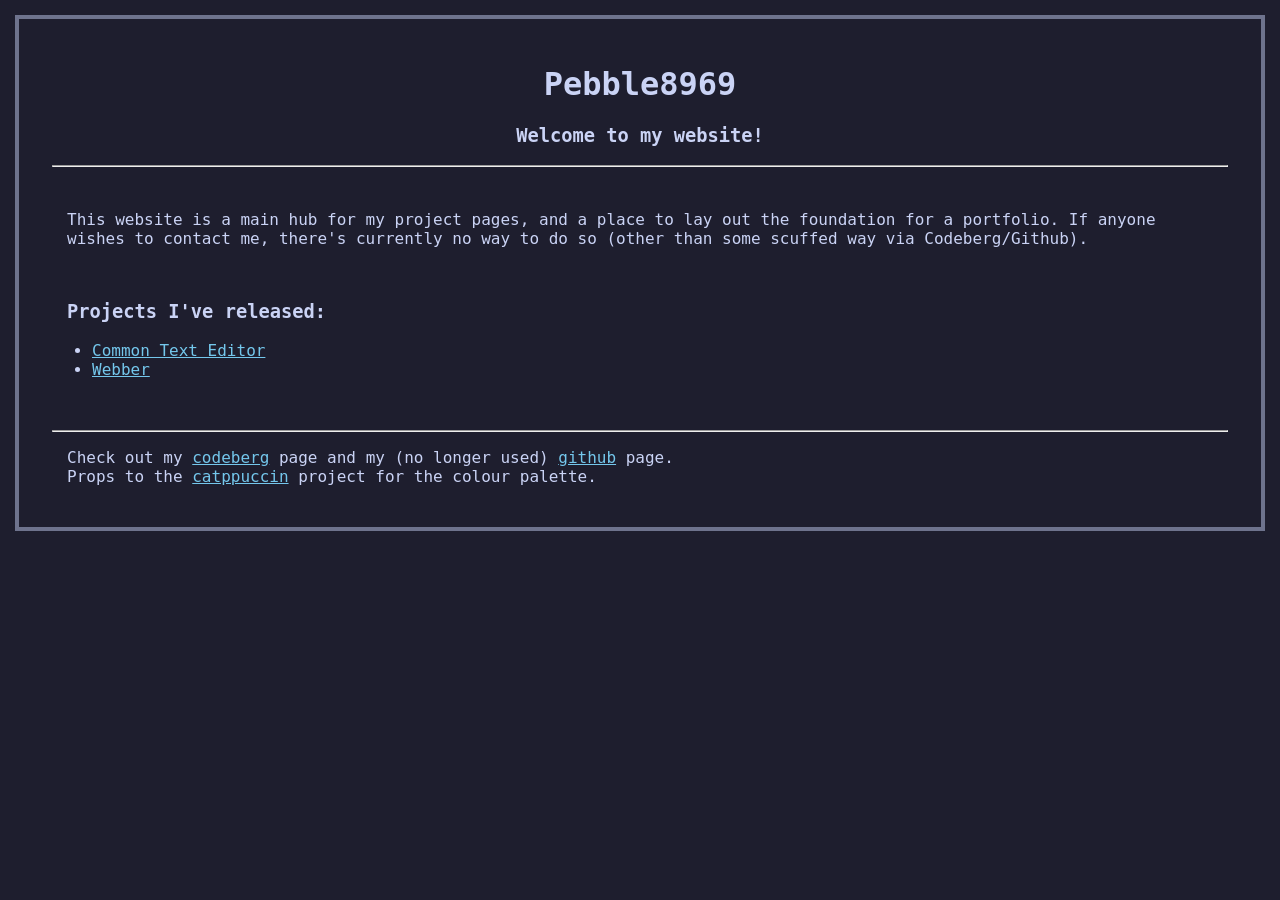
==== index.html @ 66219bd7 "Added website source code" ====
<!doctype html>
<!--
	Pebble8969 homepage
	written by Pebble8969
-->

<html>
	<head>
		<title>Pebble8969 Home</title>
		<style>
html {
	margin: 15px;
	border: 4px solid #6e738d;
	padding: 25px;
	background: #1e1e2e;
	color: #cad3f5;
	font-family: monospace;
	font-size: 16px;
}

hr {
	color: #cad3f5;
}

h1#main {
	text-align: center;
	font-style: bold;
}

h3#main {
	padding-left: 15px;
	padding-right: 15px;
}

p#main {
	padding-left: 15px;
	padding-right: 15px;
}

a:link, a:active {
	color: #74c7ec;
}
a:visited {
	color: #cba6f7;
}
a:hover {
	color: #89dceb;
}
		</style>
		<h1 id=main>Pebble8969</h1>
		<h3 style="text-align: center">Welcome to my website!</h3>
	</head>
	<hr>
	<br>
	<body>
		<p id=main>
		This website is a main hub for my project pages, and a place to lay out the foundation for
		a portfolio. If anyone wishes to contact me, there's currently no way to do so (other than
		some scuffed way via Codeberg/Github).
		</p>
		<br>
		<p id=main>
		<h3 id=main>Projects I've released:</h3>
		<ul>
			<li><a href="cte.html">Common Text Editor</a></li>
			<li><a href="webber.html">Webber</a></li>
		</ul>
		<p>
	</body>
	<br>
	<hr>
	<footer>
		<p id=main>
		Check out my 
		<a href="https://codeberg.org/Pebble8969/">codeberg</a>
		page and my (no longer used)
		<a href="https://github.com/Pebble8969/">github</a>
		page.<br>
		Props to the
		<a href="https://catppuccin.com/">catppuccin</a>
		project for the colour palette.
		</p>
	</footer>
</html>
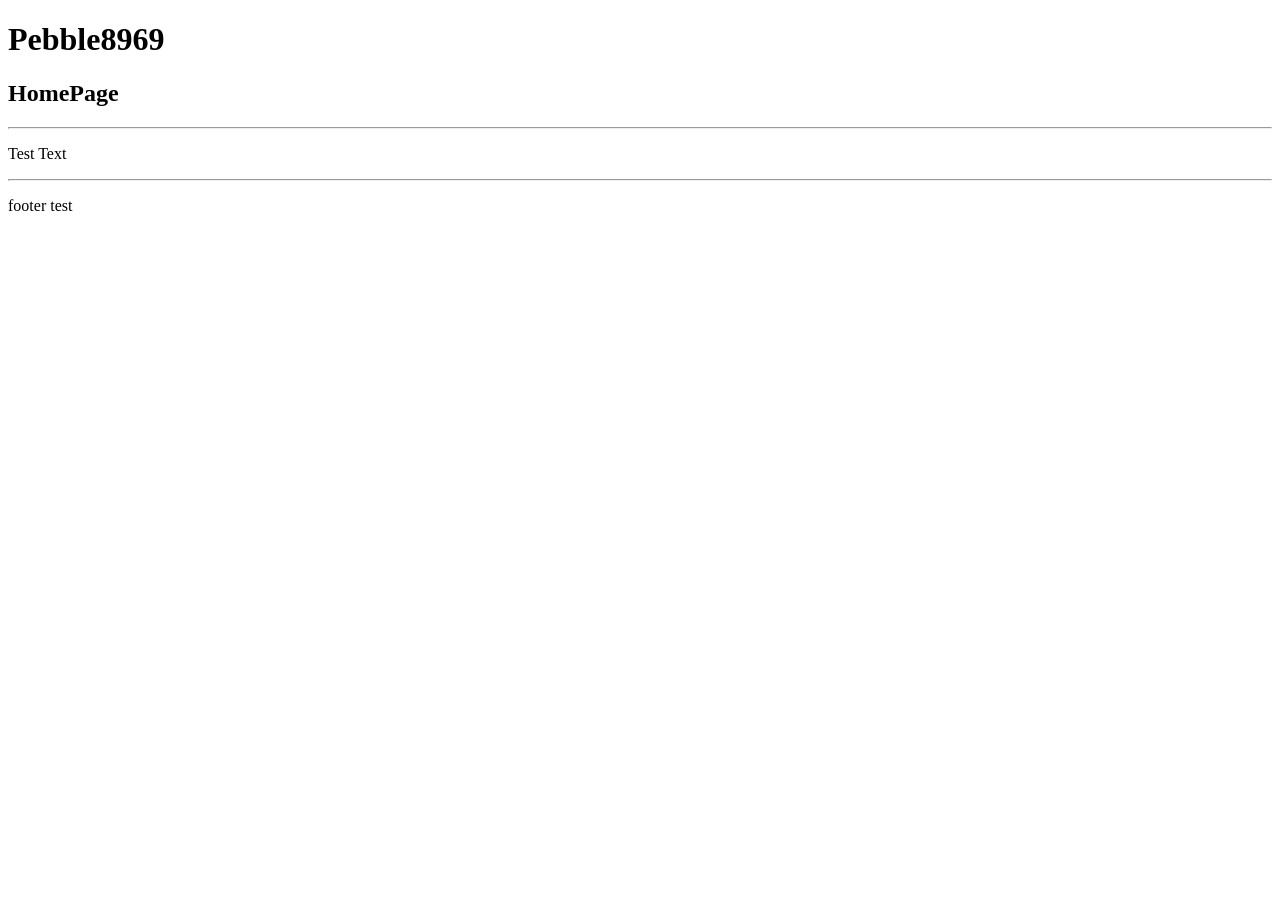
==== commit 99449726: "Start of new website" ====
--- a/index.html
+++ b/index.html
@@ -1,84 +1,21 @@
-<!doctype html>
-<!--
-	Pebble8969 homepage
-	written by Pebble8969
--->
-
+<!DOCTYPE html>
+<!-- Pebble8969 HomePage -->
 <html>
-	<head>
-		<title>Pebble8969 Home</title>
-		<style>
-html {
-	margin: 15px;
-	border: 4px solid #6e738d;
-	padding: 25px;
-	background: #1e1e2e;
-	color: #cad3f5;
-	font-family: monospace;
-	font-size: 16px;
-}
-
-hr {
-	color: #cad3f5;
-}
-
-h1#main {
-	text-align: center;
-	font-style: bold;
-}
-
-h3#main {
-	padding-left: 15px;
-	padding-right: 15px;
-}
-
-p#main {
-	padding-left: 15px;
-	padding-right: 15px;
-}
-
-a:link, a:active {
-	color: #74c7ec;
-}
-a:visited {
-	color: #cba6f7;
-}
-a:hover {
-	color: #89dceb;
-}
-		</style>
-		<h1 id=main>Pebble8969</h1>
-		<h3 style="text-align: center">Welcome to my website!</h3>
-	</head>
-	<hr>
-	<br>
-	<body>
-		<p id=main>
-		This website is a main hub for my project pages, and a place to lay out the foundation for
-		a portfolio. If anyone wishes to contact me, there's currently no way to do so (other than
-		some scuffed way via Codeberg/Github).
-		</p>
-		<br>
-		<p id=main>
-		<h3 id=main>Projects I've released:</h3>
-		<ul>
-			<li><a href="cte.html">Common Text Editor</a></li>
-			<li><a href="webber.html">Webber</a></li>
-		</ul>
-		<p>
-	</body>
-	<br>
-	<hr>
-	<footer>
-		<p id=main>
-		Check out my 
-		<a href="https://codeberg.org/Pebble8969/">codeberg</a>
-		page and my (no longer used)
-		<a href="https://github.com/Pebble8969/">github</a>
-		page.<br>
-		Props to the
-		<a href="https://catppuccin.com/">catppuccin</a>
-		project for the colour palette.
-		</p>
-	</footer>
+  <head>
+    <title>Pebble8969 HomePage></title>
+    <h1>Pebble8969</h1>
+    <h2>HomePage</h2>
+  </head>
+  <hr>
+  <body>
+    <p>
+    Test Text
+    </p>
+  </body>
+  <hr>
+  <footer>
+    <p>
+    footer test
+    </p>
+  </footer>
 </html>
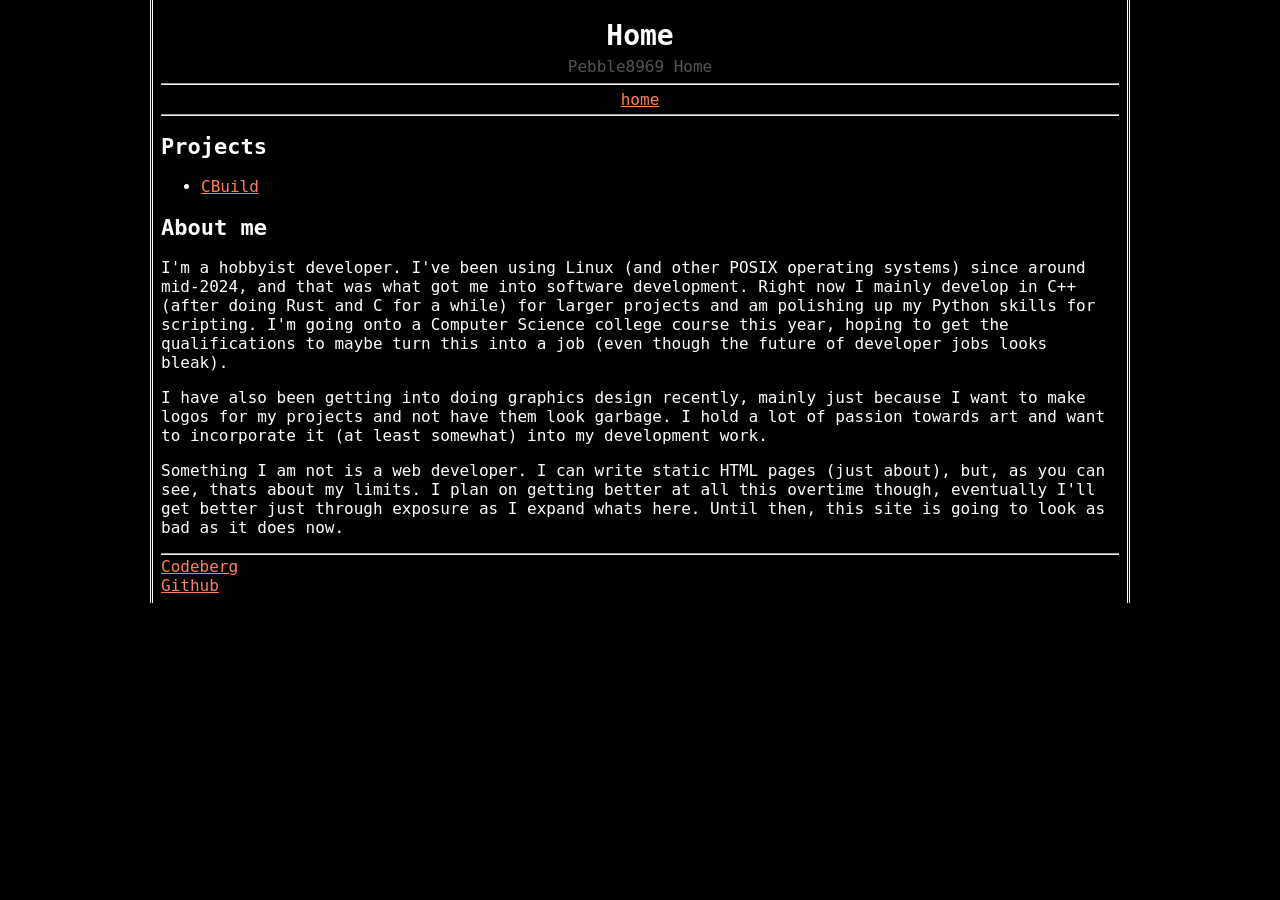
==== commit 2c14c2ce: "Homepage started" ====
--- a/index.html
+++ b/index.html
@@ -1,21 +1,49 @@
 <!DOCTYPE html>
-<!-- Pebble8969 HomePage -->
+<!-- Pebble8969 Home -->
 <html>
   <head>
-    <title>Pebble8969 HomePage></title>
-    <h1>Pebble8969</h1>
-    <h2>HomePage</h2>
+    <link rel="stylesheet" href="style.css">
+    <title>Pebble8969 Home</title>
   </head>
-  <hr>
   <body>
+    <h1 class=TitleH1>Home</h1>
+    <div class=TitleSubH1>Pebble8969 Home</div>
+    <br>
+    <hr>
+    <div class=TitleButton><a href=index.html>home</a></div>
+    <hr>
+    <h2>Projects</h2>
+    <!-- TODO: Add more projects here, old ones arent up to scratch -->
     <p>
-    Test Text
+    <ul>
+      <li><a href="projects/cbuild.html">CBuild</a></li>
+    </ul>
     </p>
+    <h2>About me</h2>
+    <p>
+    I'm a hobbyist developer. I've been using Linux (and other POSIX operating systems) since
+    around mid-2024, and that was what got me into software development. Right now I mainly
+    develop in C++ (after doing Rust and C for a while) for larger projects and am polishing up
+    my Python skills for scripting. I'm going onto a Computer Science college course this year,
+    hoping to get the qualifications to maybe turn this into a job (even though the future of
+    developer jobs looks bleak).
+    </p>
+    <p>
+    I have also been getting into doing graphics design recently, mainly just because I want to
+    make logos for my projects and not have them look garbage. I hold a lot of passion towards art
+    and want to incorporate it (at least somewhat) into my development work.
+    </p>
+    <p>
+    Something I am not is a web developer. I can write static HTML pages (just about), but, as
+    you can see, thats about my limits. I plan on getting better at all this overtime though,
+    eventually I'll get better just through exposure as I expand whats here. Until then, this site
+    is going to look as bad as it does now.
+    </p>
+    <hr>
+    <footer>
+      <a href=https://codeberg.org/Pebble8969/>Codeberg</a>
+      <br>
+      <a href=https://github.com/Pebble8969/>Github</a>
+    </footer>
   </body>
-  <hr>
-  <footer>
-    <p>
-    footer test
-    </p>
-  </footer>
 </html>
--- a/style.css
+++ b/style.css
@@ -0,0 +1,76 @@
+html {
+  font-family: monospace;
+  font-size: 4px;
+  background: #000000;
+  color: #ffffff;
+  border-right: double;
+  border-left: double;
+  margin-left: 150px;
+  margin-right: 150px;
+}
+
+h1 {
+  font-size: 28px;
+  text-align: left;
+}
+h2 {
+  font-size: 22px;
+  text-align: left;
+}
+h3 {
+  font-size: 18px;
+  text-align: left;
+}
+
+p {
+  font-size: 16px;
+  text-align: left;
+}
+ul {
+  font-size: 16px;
+  text-align: left;
+}
+
+a {
+  color: #ff8059;
+  font-size: 16px;
+}
+a:visited {
+  color: #ff8059;
+  font-size: 16px;
+}
+a:hover {
+  color: #ffffff;
+  font-size: 16px;
+}
+
+/* CLASSES */
+.TitleH1 {
+  text-align: center;
+  margin-bottom: 5px;
+}
+.TitleH2 {
+  text-align: center;
+}
+.TitleH3 {
+  text-align: center;
+}
+.TitleDiv {
+  font-size: 16px;
+  text-align: center;
+}
+.TitleButton {
+  font-size: 16px;
+  text-align: center;
+  margin: 5px;
+}
+.TitleSubH1 {
+  font-size: 16px;
+  text-align: center;
+  color: #555555;
+}
+.TitleSubH1:hover {
+  font-size: 16px;
+  text-align: center;
+  color: #ffffff;
+}
